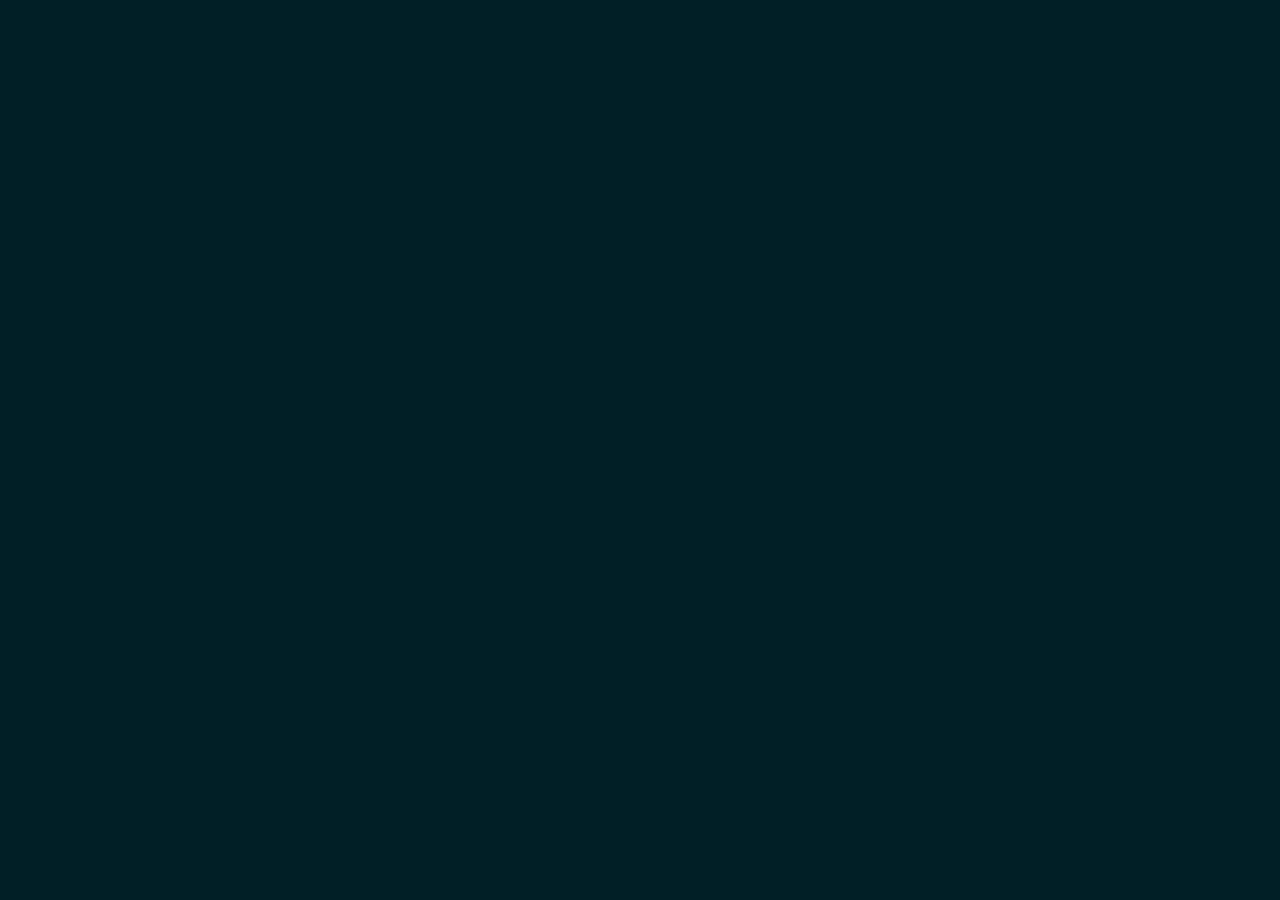
==== index.html @ 3de6366e "tts" ====
<!DOCTYPE html>
<html lang="pt-br">
<head>
    <meta charset="UTF-8">
    <meta http-equiv="X-UA-Compatible" content="IE=edge">
    <meta name="viewport" content="width=device-width, initial-scale=1.0">
    <link rel="stylesheet" href="style.css">
    <title>Amor</title>
</head>
<body>
    <main class="conterne"></main>
</body>
</html>
---- style.css ----
@charset "UTF-8";

* {
    margin: 0;
    padding: 0;
    box-sizing: border-box;
}

body,html {
    background-color: #011F26;
}
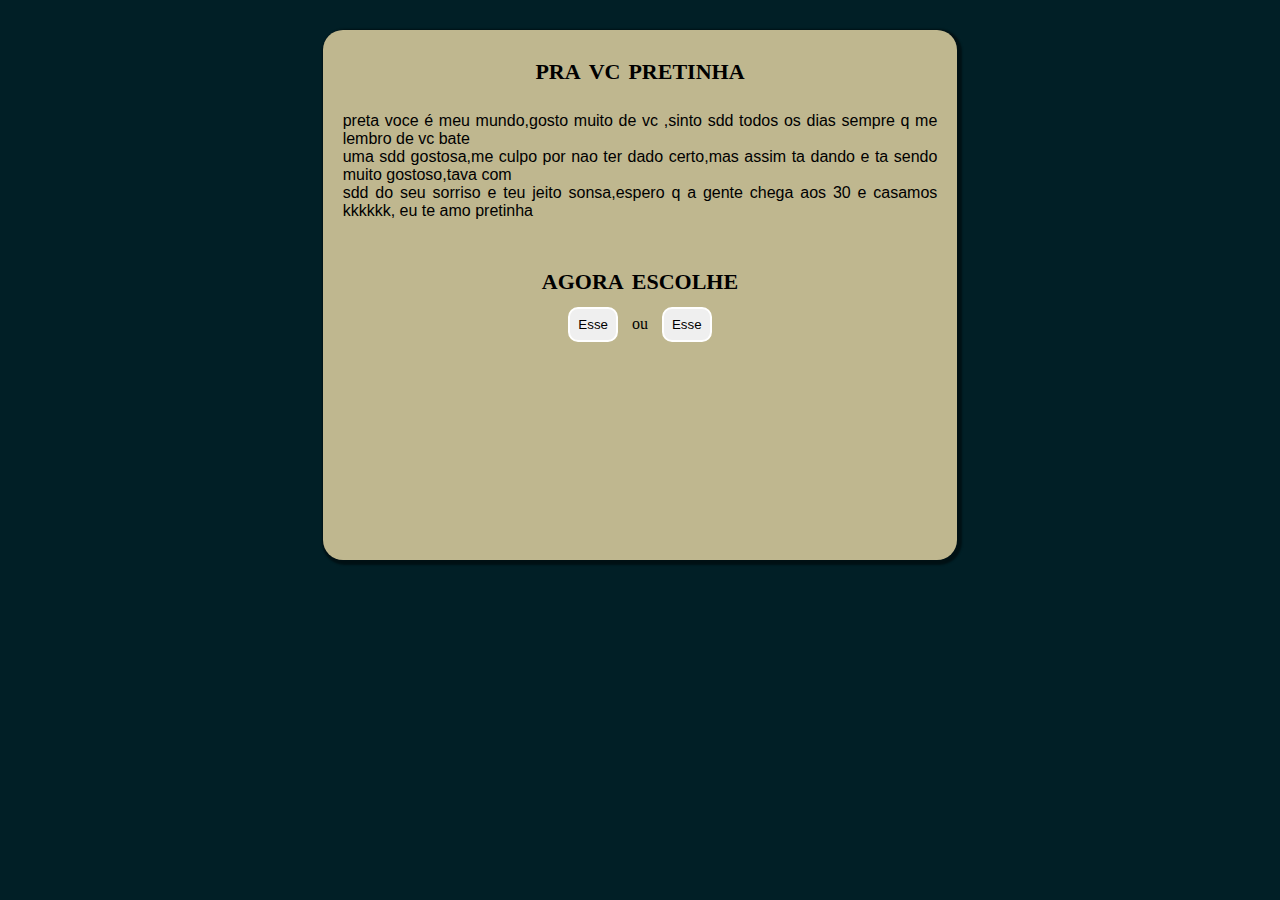
==== commit 15decb5a: "pronto" ====
--- a/index.html
+++ b/index.html
@@ -8,6 +8,17 @@
     <title>Amor</title>
 </head>
 <body>
-    <main class="conterne"></main>
+    <main class="conterne">
+        <h2>pra vc pretinha</h2>
+        <p>preta voce é meu mundo,gosto muito de vc ,sinto sdd todos os dias sempre q me lembro de vc bate <br>
+        uma sdd gostosa,me culpo por nao ter dado certo,mas assim ta dando e ta sendo muito gostoso,tava com <br>
+         sdd do seu sorriso e teu jeito sonsa,espero q a gente chega aos 30 e casamos kkkkkk, eu te amo pretinha</p>
+         <h2>agora escolhe</h2>
+         <div>
+            <a href="beijo.html" target="_blank"><input type="button" value="Esse" class="botao"></a>
+            ou
+            <a href="sem.html" target="_blank"><input type="button" value="Esse" class="botao"></a>
+         </div>
+    </main>
 </body>
 </html>--- a/style.css
+++ b/style.css
@@ -8,4 +8,45 @@
 
 body,html {
     background-color: #011F26;
+    display: flex;
+    flex-direction: row;
+    justify-content: center;
+    align-items: center;
+    
+}
+
+main.conterne {
+    background-color: #BFB78F;
+    width: 80%;
+    height: 530px;
+    border-radius: 20px;
+    box-shadow: 2px 2px 2px 3px  rgba(0, 0, 0, 0.468);
+    display: flex;
+    flex-direction: column;
+    justify-content: flex-start;
+    align-items: center;
+    margin-top: 30px;
+}
+h2 {
+    margin-top: 20px;
+    font-variant: small-caps;
+    font-size: 2em;
+}
+p {
+    margin-top: 5px;
+    padding: 20px;
+    font-family: Verdana, Geneva, Tahoma, sans-serif;
+    text-align: justify;
+}
+.botao {
+    padding: 8px;
+    font-family: Arial, Helvetica, sans-serif;
+    border: 2px solid #fff ;
+    cursor: pointer;
+    border-radius: 10px;
+    margin: 10px;
+}
+.botao:hover {
+    background-color: rgb(186, 186, 186);
+    transition: 0.4s;
 }